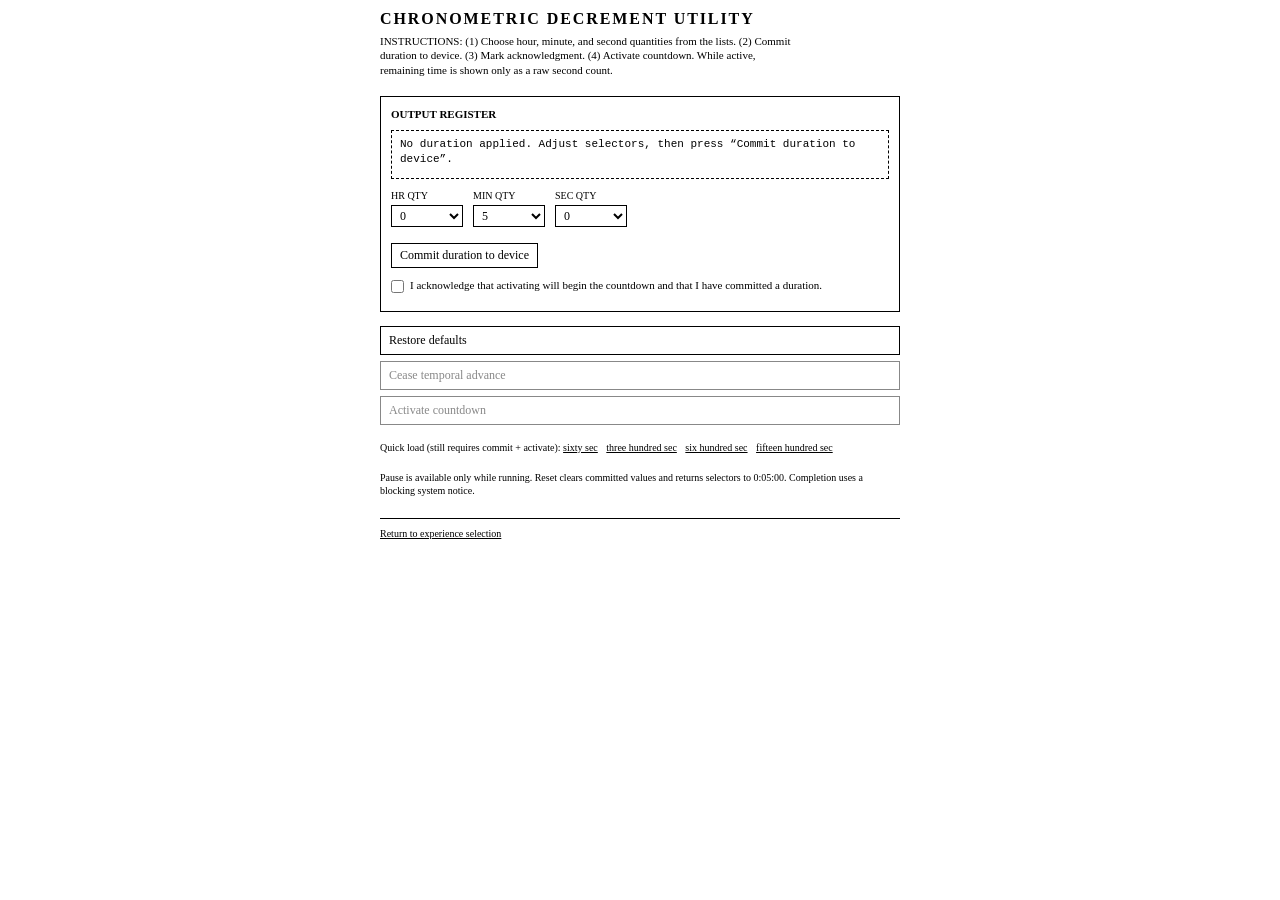
==== bad.html @ 35d4a57e "Added experience selection with 2 versions: good UX and bad UX" ====
<!DOCTYPE html>
<html lang="en">
<head>
  <meta charset="UTF-8" />
  <meta name="viewport" content="width=device-width, initial-scale=1.0" />
  <title>Timer — Bad UX</title>
  <link rel="stylesheet" href="bad.css" />
</head>
<body class="bad-ux">
  <main class="bad-wrap">
    <h1>Chronometric decrement utility</h1>
    <p class="bad-lede">
      INSTRUCTIONS: (1) Choose hour, minute, and second quantities from the lists. (2) Commit duration to
      device. (3) Mark acknowledgment. (4) Activate countdown. While active, remaining time is shown only as
      a raw second count.
    </p>

    <section class="bad-panel" aria-live="polite">
      <span class="bad-panel-title">Output register</span>
      <div class="bad-readout" id="readout">Loading…</div>

      <form class="bad-fields" id="duration-form" onsubmit="return false;">
        <div class="bad-field">
          <label for="hours-select">Hr qty</label>
          <select id="hours-select" name="hours"></select>
        </div>
        <div class="bad-field">
          <label for="minutes-select">Min qty</label>
          <select id="minutes-select" name="minutes"></select>
        </div>
        <div class="bad-field">
          <label for="seconds-select">Sec qty</label>
          <select id="seconds-select" name="seconds"></select>
        </div>
        <div class="bad-apply-row">
          <button type="button" class="bad-btn" id="apply-btn">Commit duration to device</button>
        </div>
      </form>

      <p class="bad-checkbox-row">
        <input type="checkbox" id="confirm-check" />
        <label for="confirm-check">
          I acknowledge that activating will begin the countdown and that I have committed a duration.
        </label>
      </p>
      <p class="bad-msg" id="msg"></p>
    </section>

    <div class="bad-controls">
      <button type="button" class="bad-btn" id="restore-btn">Restore defaults</button>
      <button type="button" class="bad-btn" id="cease-btn" disabled>Cease temporal advance</button>
      <button type="button" class="bad-btn" id="proceed-btn" disabled>Activate countdown</button>
    </div>

    <p class="bad-presets">
      Quick load (still requires commit + activate):
      <a href="#" data-preset="60">sixty sec</a>
      <a href="#" data-preset="300">three hundred sec</a>
      <a href="#" data-preset="600">six hundred sec</a>
      <a href="#" data-preset="1500">fifteen hundred sec</a>
    </p>

    <p class="bad-note">
      Pause is available only while running. Reset clears committed values and returns selectors to 0:05:00.
      Completion uses a blocking system notice.
    </p>

    <footer class="bad-footer">
      <a href="index.html">Return to experience selection</a>
    </footer>
  </main>

  <script src="bad.js"></script>
</body>
</html>
---- bad.css ----
*,
*::before,
*::after {
  box-sizing: border-box;
  margin: 0;
  padding: 0;
}

body.bad-ux {
  font-family: "Times New Roman", Times, serif;
  background: #fff;
  color: #000;
  min-height: 100dvh;
  padding: 8px 12px 24px;
  font-size: 13px;
  line-height: 1.35;
}

.bad-wrap {
  max-width: 520px;
  margin: 0 auto;
}

.bad-wrap h1 {
  font-size: 16px;
  font-weight: 700;
  text-transform: uppercase;
  letter-spacing: 0.12em;
  margin-bottom: 4px;
}

.bad-lede {
  font-size: 11px;
  margin-bottom: 18px;
  max-width: 38em;
}

.bad-panel {
  border: 1px solid #000;
  padding: 10px;
  margin-bottom: 14px;
}

.bad-panel legend,
.bad-panel-title {
  font-size: 11px;
  font-weight: 700;
  text-transform: uppercase;
  margin-bottom: 8px;
  display: block;
}

.bad-readout {
  font-family: "Courier New", Courier, monospace;
  font-size: 11px;
  min-height: 4.5em;
  border: 1px dashed #000;
  padding: 6px 8px;
  background: #fff;
  word-break: break-word;
}

.bad-readout strong {
  font-size: 14px;
  font-weight: 700;
}

.bad-fields {
  display: flex;
  flex-wrap: wrap;
  gap: 6px 10px;
  align-items: flex-end;
  margin-top: 10px;
}

.bad-field {
  display: flex;
  flex-direction: column;
  gap: 2px;
  font-size: 10px;
}

.bad-field label {
  text-transform: uppercase;
}

.bad-field select {
  font-family: inherit;
  font-size: 12px;
  border: 1px solid #000;
  background: #fff;
  color: #000;
  padding: 2px 4px;
  min-width: 4.5rem;
}

.bad-apply-row {
  margin-top: 10px;
  width: 100%;
}

.bad-btn {
  font-family: inherit;
  font-size: 12px;
  border: 1px solid #000;
  background: #fff;
  color: #000;
  padding: 4px 8px;
  cursor: pointer;
}

.bad-btn:active {
  background: #000;
  color: #fff;
}

.bad-btn:disabled {
  color: #888;
  border-color: #888;
  cursor: not-allowed;
}

.bad-btn:disabled:active {
  background: #fff;
  color: #888;
}

.bad-controls {
  display: flex;
  flex-direction: column;
  gap: 6px;
  margin-bottom: 14px;
}

.bad-controls .bad-btn {
  width: 100%;
  text-align: left;
  padding: 6px 8px;
}

.bad-note {
  font-size: 10px;
  margin-top: 6px;
  color: #000;
}

.bad-presets {
  font-size: 10px;
  margin-bottom: 14px;
  line-height: 1.8;
}

.bad-presets a {
  color: #000;
  margin-right: 6px;
}

.bad-presets a:visited {
  color: #000;
}

.bad-footer {
  font-size: 10px;
  border-top: 1px solid #000;
  padding-top: 8px;
  margin-top: 20px;
}

.bad-footer a {
  color: #000;
}

.bad-checkbox-row {
  margin: 10px 0 0;
  font-size: 11px;
  display: flex;
  gap: 6px;
  align-items: flex-start;
}

.bad-checkbox-row input {
  margin-top: 2px;
}

.bad-msg {
  margin-top: 8px;
  font-size: 10px;
  font-style: italic;
}

.bad-msg.is-error {
  font-style: normal;
  font-weight: 700;
}
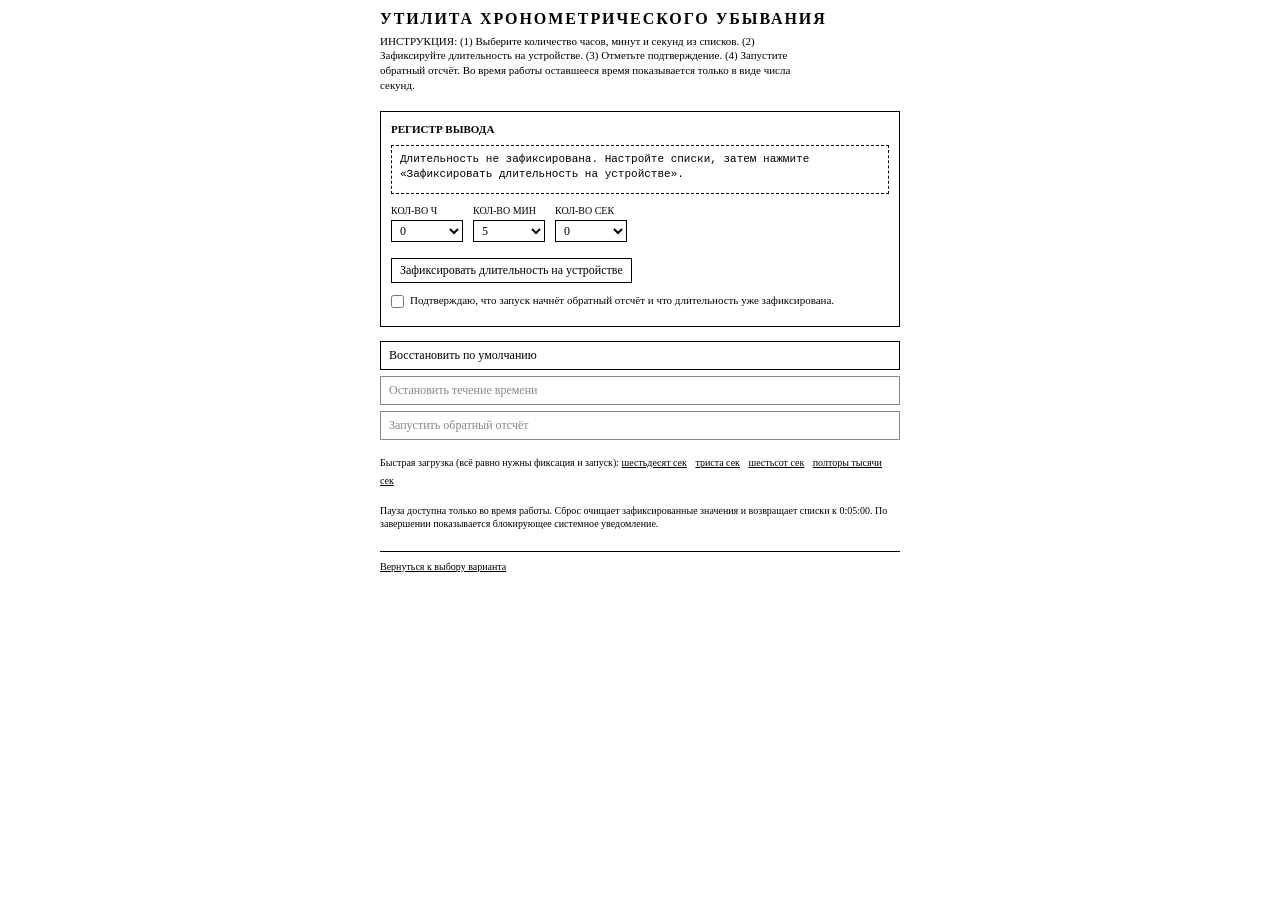
==== commit 2fecdded: "Added Russian translation, changed buttons layout" ====
--- a/bad.html
+++ b/bad.html
@@ -1,72 +1,72 @@
 <!DOCTYPE html>
-<html lang="en">
+<html lang="ru">
 <head>
   <meta charset="UTF-8" />
   <meta name="viewport" content="width=device-width, initial-scale=1.0" />
-  <title>Timer — Bad UX</title>
+  <title>Таймер — плохой UX</title>
   <link rel="stylesheet" href="bad.css" />
 </head>
 <body class="bad-ux">
   <main class="bad-wrap">
-    <h1>Chronometric decrement utility</h1>
+    <h1>Утилита хронометрического убывания</h1>
     <p class="bad-lede">
-      INSTRUCTIONS: (1) Choose hour, minute, and second quantities from the lists. (2) Commit duration to
-      device. (3) Mark acknowledgment. (4) Activate countdown. While active, remaining time is shown only as
-      a raw second count.
+      ИНСТРУКЦИЯ: (1) Выберите количество часов, минут и секунд из списков. (2) Зафиксируйте длительность на
+      устройстве. (3) Отметьте подтверждение. (4) Запустите обратный отсчёт. Во время работы оставшееся время
+      показывается только в виде числа секунд.
     </p>
 
     <section class="bad-panel" aria-live="polite">
-      <span class="bad-panel-title">Output register</span>
-      <div class="bad-readout" id="readout">Loading…</div>
+      <span class="bad-panel-title">Регистр вывода</span>
+      <div class="bad-readout" id="readout">Загрузка…</div>
 
       <form class="bad-fields" id="duration-form" onsubmit="return false;">
         <div class="bad-field">
-          <label for="hours-select">Hr qty</label>
+          <label for="hours-select">Кол-во ч</label>
           <select id="hours-select" name="hours"></select>
         </div>
         <div class="bad-field">
-          <label for="minutes-select">Min qty</label>
+          <label for="minutes-select">Кол-во мин</label>
           <select id="minutes-select" name="minutes"></select>
         </div>
         <div class="bad-field">
-          <label for="seconds-select">Sec qty</label>
+          <label for="seconds-select">Кол-во сек</label>
           <select id="seconds-select" name="seconds"></select>
         </div>
         <div class="bad-apply-row">
-          <button type="button" class="bad-btn" id="apply-btn">Commit duration to device</button>
+          <button type="button" class="bad-btn" id="apply-btn">Зафиксировать длительность на устройстве</button>
         </div>
       </form>
 
       <p class="bad-checkbox-row">
         <input type="checkbox" id="confirm-check" />
         <label for="confirm-check">
-          I acknowledge that activating will begin the countdown and that I have committed a duration.
+          Подтверждаю, что запуск начнёт обратный отсчёт и что длительность уже зафиксирована.
         </label>
       </p>
       <p class="bad-msg" id="msg"></p>
     </section>
 
     <div class="bad-controls">
-      <button type="button" class="bad-btn" id="restore-btn">Restore defaults</button>
-      <button type="button" class="bad-btn" id="cease-btn" disabled>Cease temporal advance</button>
-      <button type="button" class="bad-btn" id="proceed-btn" disabled>Activate countdown</button>
+      <button type="button" class="bad-btn" id="restore-btn">Восстановить по умолчанию</button>
+      <button type="button" class="bad-btn" id="cease-btn" disabled>Остановить течение времени</button>
+      <button type="button" class="bad-btn" id="proceed-btn" disabled>Запустить обратный отсчёт</button>
     </div>
 
     <p class="bad-presets">
-      Quick load (still requires commit + activate):
-      <a href="#" data-preset="60">sixty sec</a>
-      <a href="#" data-preset="300">three hundred sec</a>
-      <a href="#" data-preset="600">six hundred sec</a>
-      <a href="#" data-preset="1500">fifteen hundred sec</a>
+      Быстрая загрузка (всё равно нужны фиксация и запуск):
+      <a href="#" data-preset="60">шестьдесят сек</a>
+      <a href="#" data-preset="300">триста сек</a>
+      <a href="#" data-preset="600">шестьсот сек</a>
+      <a href="#" data-preset="1500">полторы тысячи сек</a>
     </p>
 
     <p class="bad-note">
-      Pause is available only while running. Reset clears committed values and returns selectors to 0:05:00.
-      Completion uses a blocking system notice.
+      Пауза доступна только во время работы. Сброс очищает зафиксированные значения и возвращает списки к 0:05:00.
+      По завершении показывается блокирующее системное уведомление.
     </p>
 
     <footer class="bad-footer">
-      <a href="index.html">Return to experience selection</a>
+      <a href="index.html">Вернуться к выбору варианта</a>
     </footer>
   </main>
 
